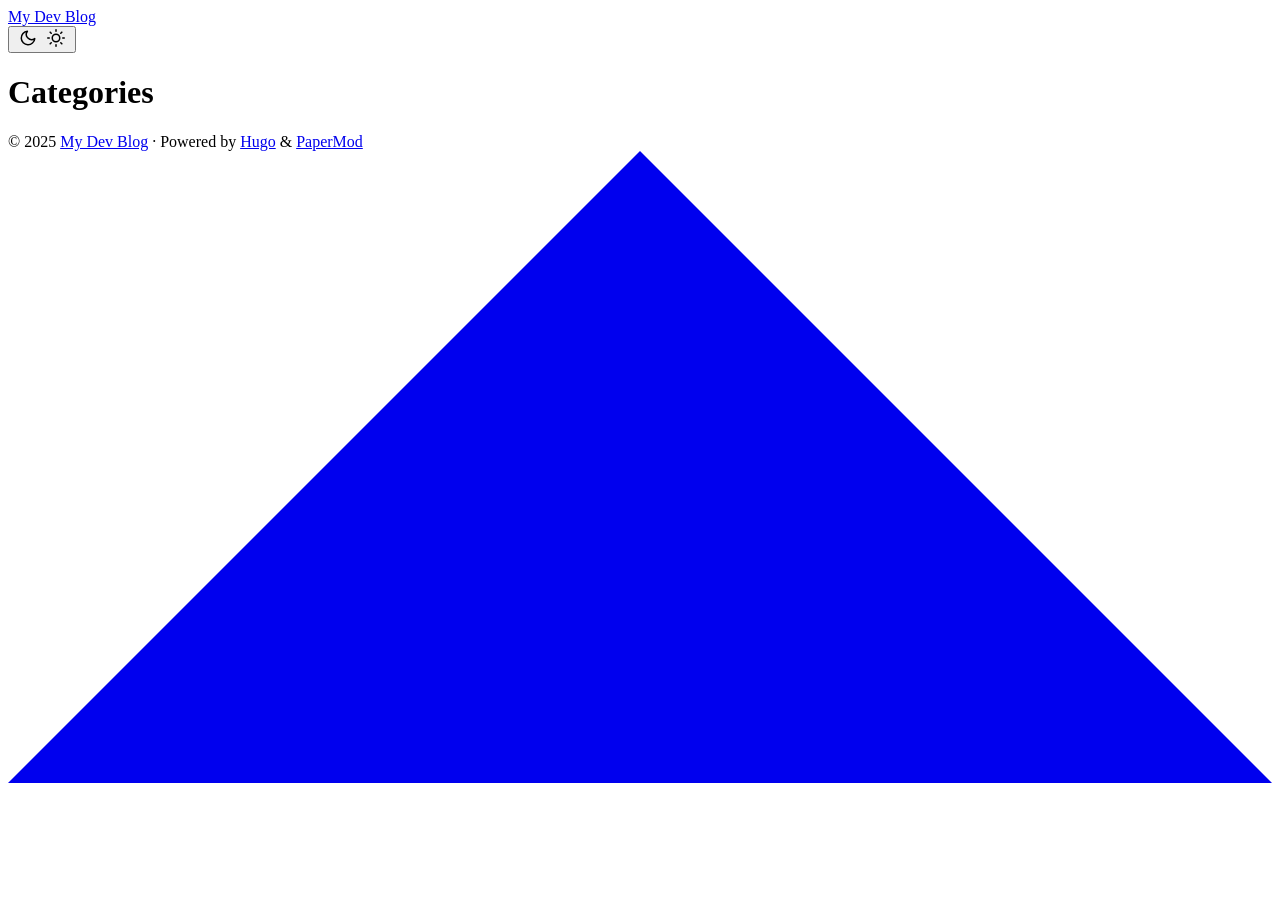
==== categories/index.html @ 0d805c3a "init commit" ====
<!DOCTYPE html>
<html lang="en" dir="auto">

<head><script src="/livereload.js?mindelay=10&amp;v=2&amp;port=1313&amp;path=livereload" data-no-instant defer></script><meta charset="utf-8">
<meta http-equiv="X-UA-Compatible" content="IE=edge">
<meta name="viewport" content="width=device-width, initial-scale=1, shrink-to-fit=no">
<meta name="robots" content="noindex, nofollow">
<title>Categories | My Dev Blog</title>
<meta name="keywords" content="">
<meta name="description" content="">
<meta name="author" content="">
<link rel="canonical" href="http://localhost:1313/categories/">
<link crossorigin="anonymous" href="/assets/css/stylesheet.36819bea596090d8b48cf10d9831382996197aa7e4fc86f792f7c08c9ca4d23b.css" integrity="sha256-NoGb6llgkNi0jPENmDE4KZYZeqfk/Ib3kvfAjJyk0js=" rel="preload stylesheet" as="style">
<link rel="icon" href="http://localhost:1313/favicon.ico">
<link rel="icon" type="image/png" sizes="16x16" href="http://localhost:1313/favicon-16x16.png">
<link rel="icon" type="image/png" sizes="32x32" href="http://localhost:1313/favicon-32x32.png">
<link rel="apple-touch-icon" href="http://localhost:1313/apple-touch-icon.png">
<link rel="mask-icon" href="http://localhost:1313/safari-pinned-tab.svg">
<meta name="theme-color" content="#2e2e33">
<meta name="msapplication-TileColor" content="#2e2e33">
<link rel="alternate" type="application/rss+xml" href="http://localhost:1313/categories/index.xml">
<link rel="alternate" hreflang="en" href="http://localhost:1313/categories/">
<noscript>
    <style>
        #theme-toggle,
        .top-link {
            display: none;
        }

    </style>
    <style>
        @media (prefers-color-scheme: dark) {
            :root {
                --theme: rgb(29, 30, 32);
                --entry: rgb(46, 46, 51);
                --primary: rgb(218, 218, 219);
                --secondary: rgb(155, 156, 157);
                --tertiary: rgb(65, 66, 68);
                --content: rgb(196, 196, 197);
                --code-block-bg: rgb(46, 46, 51);
                --code-bg: rgb(55, 56, 62);
                --border: rgb(51, 51, 51);
            }

            .list {
                background: var(--theme);
            }

            .list:not(.dark)::-webkit-scrollbar-track {
                background: 0 0;
            }

            .list:not(.dark)::-webkit-scrollbar-thumb {
                border-color: var(--theme);
            }
        }

    </style>
</noscript>
</head>

<body class="list" id="top">
<script>
    if (localStorage.getItem("pref-theme") === "dark") {
        document.body.classList.add('dark');
    } else if (localStorage.getItem("pref-theme") === "light") {
        document.body.classList.remove('dark')
    } else if (window.matchMedia('(prefers-color-scheme: dark)').matches) {
        document.body.classList.add('dark');
    }

</script>

<header class="header">
    <nav class="nav">
        <div class="logo">
            <a href="http://localhost:1313/" accesskey="h" title="My Dev Blog (Alt + H)">My Dev Blog</a>
            <div class="logo-switches">
                <button id="theme-toggle" accesskey="t" title="(Alt + T)" aria-label="Toggle theme">
                    <svg id="moon" xmlns="http://www.w3.org/2000/svg" width="24" height="18" viewBox="0 0 24 24"
                        fill="none" stroke="currentColor" stroke-width="2" stroke-linecap="round"
                        stroke-linejoin="round">
                        <path d="M21 12.79A9 9 0 1 1 11.21 3 7 7 0 0 0 21 12.79z"></path>
                    </svg>
                    <svg id="sun" xmlns="http://www.w3.org/2000/svg" width="24" height="18" viewBox="0 0 24 24"
                        fill="none" stroke="currentColor" stroke-width="2" stroke-linecap="round"
                        stroke-linejoin="round">
                        <circle cx="12" cy="12" r="5"></circle>
                        <line x1="12" y1="1" x2="12" y2="3"></line>
                        <line x1="12" y1="21" x2="12" y2="23"></line>
                        <line x1="4.22" y1="4.22" x2="5.64" y2="5.64"></line>
                        <line x1="18.36" y1="18.36" x2="19.78" y2="19.78"></line>
                        <line x1="1" y1="12" x2="3" y2="12"></line>
                        <line x1="21" y1="12" x2="23" y2="12"></line>
                        <line x1="4.22" y1="19.78" x2="5.64" y2="18.36"></line>
                        <line x1="18.36" y1="5.64" x2="19.78" y2="4.22"></line>
                    </svg>
                </button>
            </div>
        </div>
        <ul id="menu">
        </ul>
    </nav>
</header>
<main class="main">
<header class="page-header">
    <h1>Categories</h1>
</header>

<ul class="terms-tags">
</ul>
    </main>
    
<footer class="footer">
        <span>&copy; 2025 <a href="http://localhost:1313/">My Dev Blog</a></span> · 

    <span>
        Powered by
        <a href="https://gohugo.io/" rel="noopener noreferrer" target="_blank">Hugo</a> &
        <a href="https://github.com/adityatelange/hugo-PaperMod/" rel="noopener" target="_blank">PaperMod</a>
    </span>
</footer>
<a href="#top" aria-label="go to top" title="Go to Top (Alt + G)" class="top-link" id="top-link" accesskey="g">
    <svg xmlns="http://www.w3.org/2000/svg" viewBox="0 0 12 6" fill="currentColor">
        <path d="M12 6H0l6-6z" />
    </svg>
</a>

<script>
    let menu = document.getElementById('menu')
    if (menu) {
        menu.scrollLeft = localStorage.getItem("menu-scroll-position");
        menu.onscroll = function () {
            localStorage.setItem("menu-scroll-position", menu.scrollLeft);
        }
    }

    document.querySelectorAll('a[href^="#"]').forEach(anchor => {
        anchor.addEventListener("click", function (e) {
            e.preventDefault();
            var id = this.getAttribute("href").substr(1);
            if (!window.matchMedia('(prefers-reduced-motion: reduce)').matches) {
                document.querySelector(`[id='${decodeURIComponent(id)}']`).scrollIntoView({
                    behavior: "smooth"
                });
            } else {
                document.querySelector(`[id='${decodeURIComponent(id)}']`).scrollIntoView();
            }
            if (id === "top") {
                history.replaceState(null, null, " ");
            } else {
                history.pushState(null, null, `#${id}`);
            }
        });
    });

</script>
<script>
    var mybutton = document.getElementById("top-link");
    window.onscroll = function () {
        if (document.body.scrollTop > 800 || document.documentElement.scrollTop > 800) {
            mybutton.style.visibility = "visible";
            mybutton.style.opacity = "1";
        } else {
            mybutton.style.visibility = "hidden";
            mybutton.style.opacity = "0";
        }
    };

</script>
<script>
    document.getElementById("theme-toggle").addEventListener("click", () => {
        if (document.body.className.includes("dark")) {
            document.body.classList.remove('dark');
            localStorage.setItem("pref-theme", 'light');
        } else {
            document.body.classList.add('dark');
            localStorage.setItem("pref-theme", 'dark');
        }
    })

</script>
</body>

</html>
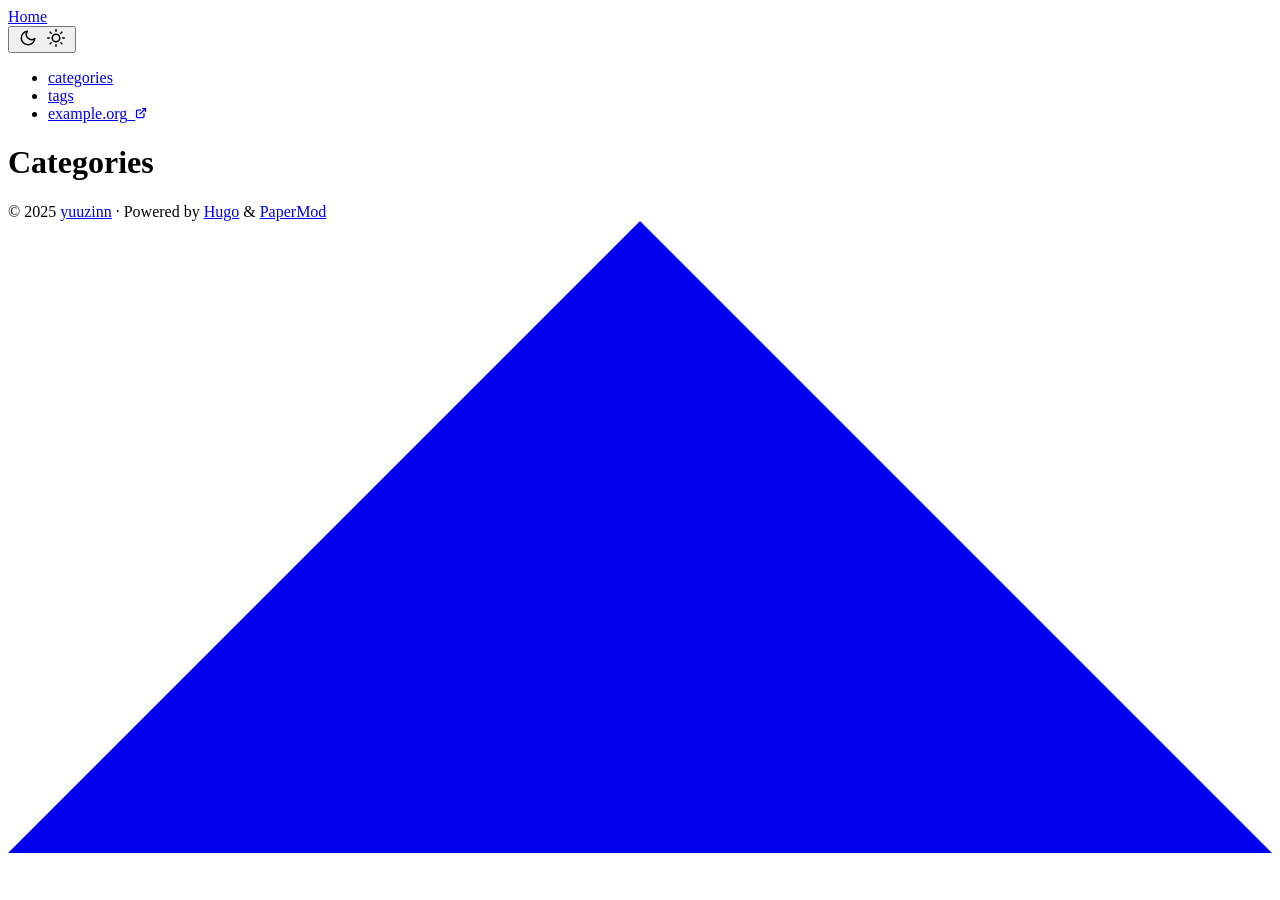
==== commit 81eaf5a8: "test 1" ====
--- a/categories/index.html
+++ b/categories/index.html
@@ -1,185 +1,8 @@
-<!DOCTYPE html>
-<html lang="en" dir="auto">
-
-<head><script src="/livereload.js?mindelay=10&amp;v=2&amp;port=1313&amp;path=livereload" data-no-instant defer></script><meta charset="utf-8">
-<meta http-equiv="X-UA-Compatible" content="IE=edge">
-<meta name="viewport" content="width=device-width, initial-scale=1, shrink-to-fit=no">
-<meta name="robots" content="noindex, nofollow">
-<title>Categories | My Dev Blog</title>
-<meta name="keywords" content="">
-<meta name="description" content="">
-<meta name="author" content="">
-<link rel="canonical" href="http://localhost:1313/categories/">
-<link crossorigin="anonymous" href="/assets/css/stylesheet.36819bea596090d8b48cf10d9831382996197aa7e4fc86f792f7c08c9ca4d23b.css" integrity="sha256-NoGb6llgkNi0jPENmDE4KZYZeqfk/Ib3kvfAjJyk0js=" rel="preload stylesheet" as="style">
-<link rel="icon" href="http://localhost:1313/favicon.ico">
-<link rel="icon" type="image/png" sizes="16x16" href="http://localhost:1313/favicon-16x16.png">
-<link rel="icon" type="image/png" sizes="32x32" href="http://localhost:1313/favicon-32x32.png">
-<link rel="apple-touch-icon" href="http://localhost:1313/apple-touch-icon.png">
-<link rel="mask-icon" href="http://localhost:1313/safari-pinned-tab.svg">
-<meta name="theme-color" content="#2e2e33">
-<meta name="msapplication-TileColor" content="#2e2e33">
-<link rel="alternate" type="application/rss+xml" href="http://localhost:1313/categories/index.xml">
-<link rel="alternate" hreflang="en" href="http://localhost:1313/categories/">
-<noscript>
-    <style>
-        #theme-toggle,
-        .top-link {
-            display: none;
-        }
-
-    </style>
-    <style>
-        @media (prefers-color-scheme: dark) {
-            :root {
-                --theme: rgb(29, 30, 32);
-                --entry: rgb(46, 46, 51);
-                --primary: rgb(218, 218, 219);
-                --secondary: rgb(155, 156, 157);
-                --tertiary: rgb(65, 66, 68);
-                --content: rgb(196, 196, 197);
-                --code-block-bg: rgb(46, 46, 51);
-                --code-bg: rgb(55, 56, 62);
-                --border: rgb(51, 51, 51);
-            }
-
-            .list {
-                background: var(--theme);
-            }
-
-            .list:not(.dark)::-webkit-scrollbar-track {
-                background: 0 0;
-            }
-
-            .list:not(.dark)::-webkit-scrollbar-thumb {
-                border-color: var(--theme);
-            }
-        }
-
-    </style>
-</noscript>
-</head>
-
-<body class="list" id="top">
-<script>
-    if (localStorage.getItem("pref-theme") === "dark") {
-        document.body.classList.add('dark');
-    } else if (localStorage.getItem("pref-theme") === "light") {
-        document.body.classList.remove('dark')
-    } else if (window.matchMedia('(prefers-color-scheme: dark)').matches) {
-        document.body.classList.add('dark');
-    }
-
-</script>
-
-<header class="header">
-    <nav class="nav">
-        <div class="logo">
-            <a href="http://localhost:1313/" accesskey="h" title="My Dev Blog (Alt + H)">My Dev Blog</a>
-            <div class="logo-switches">
-                <button id="theme-toggle" accesskey="t" title="(Alt + T)" aria-label="Toggle theme">
-                    <svg id="moon" xmlns="http://www.w3.org/2000/svg" width="24" height="18" viewBox="0 0 24 24"
-                        fill="none" stroke="currentColor" stroke-width="2" stroke-linecap="round"
-                        stroke-linejoin="round">
-                        <path d="M21 12.79A9 9 0 1 1 11.21 3 7 7 0 0 0 21 12.79z"></path>
-                    </svg>
-                    <svg id="sun" xmlns="http://www.w3.org/2000/svg" width="24" height="18" viewBox="0 0 24 24"
-                        fill="none" stroke="currentColor" stroke-width="2" stroke-linecap="round"
-                        stroke-linejoin="round">
-                        <circle cx="12" cy="12" r="5"></circle>
-                        <line x1="12" y1="1" x2="12" y2="3"></line>
-                        <line x1="12" y1="21" x2="12" y2="23"></line>
-                        <line x1="4.22" y1="4.22" x2="5.64" y2="5.64"></line>
-                        <line x1="18.36" y1="18.36" x2="19.78" y2="19.78"></line>
-                        <line x1="1" y1="12" x2="3" y2="12"></line>
-                        <line x1="21" y1="12" x2="23" y2="12"></line>
-                        <line x1="4.22" y1="19.78" x2="5.64" y2="18.36"></line>
-                        <line x1="18.36" y1="5.64" x2="19.78" y2="4.22"></line>
-                    </svg>
-                </button>
-            </div>
-        </div>
-        <ul id="menu">
-        </ul>
-    </nav>
-</header>
-<main class="main">
-<header class="page-header">
-    <h1>Categories</h1>
-</header>
-
-<ul class="terms-tags">
-</ul>
-    </main>
-    
-<footer class="footer">
-        <span>&copy; 2025 <a href="http://localhost:1313/">My Dev Blog</a></span> · 
-
-    <span>
-        Powered by
-        <a href="https://gohugo.io/" rel="noopener noreferrer" target="_blank">Hugo</a> &
-        <a href="https://github.com/adityatelange/hugo-PaperMod/" rel="noopener" target="_blank">PaperMod</a>
-    </span>
-</footer>
-<a href="#top" aria-label="go to top" title="Go to Top (Alt + G)" class="top-link" id="top-link" accesskey="g">
-    <svg xmlns="http://www.w3.org/2000/svg" viewBox="0 0 12 6" fill="currentColor">
-        <path d="M12 6H0l6-6z" />
-    </svg>
-</a>
-
-<script>
-    let menu = document.getElementById('menu')
-    if (menu) {
-        menu.scrollLeft = localStorage.getItem("menu-scroll-position");
-        menu.onscroll = function () {
-            localStorage.setItem("menu-scroll-position", menu.scrollLeft);
-        }
-    }
-
-    document.querySelectorAll('a[href^="#"]').forEach(anchor => {
-        anchor.addEventListener("click", function (e) {
-            e.preventDefault();
-            var id = this.getAttribute("href").substr(1);
-            if (!window.matchMedia('(prefers-reduced-motion: reduce)').matches) {
-                document.querySelector(`[id='${decodeURIComponent(id)}']`).scrollIntoView({
-                    behavior: "smooth"
-                });
-            } else {
-                document.querySelector(`[id='${decodeURIComponent(id)}']`).scrollIntoView();
-            }
-            if (id === "top") {
-                history.replaceState(null, null, " ");
-            } else {
-                history.pushState(null, null, `#${id}`);
-            }
-        });
-    });
-
-</script>
-<script>
-    var mybutton = document.getElementById("top-link");
-    window.onscroll = function () {
-        if (document.body.scrollTop > 800 || document.documentElement.scrollTop > 800) {
-            mybutton.style.visibility = "visible";
-            mybutton.style.opacity = "1";
-        } else {
-            mybutton.style.visibility = "hidden";
-            mybutton.style.opacity = "0";
-        }
-    };
-
-</script>
-<script>
-    document.getElementById("theme-toggle").addEventListener("click", () => {
-        if (document.body.className.includes("dark")) {
-            document.body.classList.remove('dark');
-            localStorage.setItem("pref-theme", 'light');
-        } else {
-            document.body.classList.add('dark');
-            localStorage.setItem("pref-theme", 'dark');
-        }
-    })
-
-</script>
-</body>
-
-</html>
+<!doctype html><html lang=en dir=auto><head><meta charset=utf-8><meta http-equiv=X-UA-Compatible content="IE=edge"><meta name=viewport content="width=device-width,initial-scale=1,shrink-to-fit=no"><meta name=robots content="index, follow"><title>Categories | yuuzinn</title><meta name=keywords content><meta name=description content="yuuzinn description"><meta name=author content="Me"><link rel=canonical href=https://yuuzinn.github.io/categories/><meta name=google-site-verification content="XYZabc"><meta name=yandex-verification content="XYZabc"><meta name=msvalidate.01 content="XYZabc"><link crossorigin=anonymous href=/assets/css/stylesheet.36819bea596090d8b48cf10d9831382996197aa7e4fc86f792f7c08c9ca4d23b.css integrity="sha256-NoGb6llgkNi0jPENmDE4KZYZeqfk/Ib3kvfAjJyk0js=" rel="preload stylesheet" as=style><link rel=icon href=https://yuuzinn.github.io/%3Clink%20/%20abs%20url%3E><link rel=icon type=image/png sizes=16x16 href=https://yuuzinn.github.io/%3Clink%20/%20abs%20url%3E><link rel=icon type=image/png sizes=32x32 href=https://yuuzinn.github.io/%3Clink%20/%20abs%20url%3E><link rel=apple-touch-icon href=https://yuuzinn.github.io/%3Clink%20/%20abs%20url%3E><link rel=mask-icon href=https://yuuzinn.github.io/%3Clink%20/%20abs%20url%3E><meta name=theme-color content="#2e2e33"><meta name=msapplication-TileColor content="#2e2e33"><link rel=alternate type=application/rss+xml href=https://yuuzinn.github.io/categories/index.xml><link rel=alternate hreflang=en href=https://yuuzinn.github.io/categories/><noscript><style>#theme-toggle,.top-link{display:none}</style><style>@media(prefers-color-scheme:dark){:root{--theme:rgb(29, 30, 32);--entry:rgb(46, 46, 51);--primary:rgb(218, 218, 219);--secondary:rgb(155, 156, 157);--tertiary:rgb(65, 66, 68);--content:rgb(196, 196, 197);--code-block-bg:rgb(46, 46, 51);--code-bg:rgb(55, 56, 62);--border:rgb(51, 51, 51)}.list{background:var(--theme)}.list:not(.dark)::-webkit-scrollbar-track{background:0 0}.list:not(.dark)::-webkit-scrollbar-thumb{border-color:var(--theme)}}</style></noscript><meta property="og:url" content="https://yuuzinn.github.io/categories/"><meta property="og:site_name" content="yuuzinn"><meta property="og:title" content="Categories"><meta property="og:description" content="yuuzinn description"><meta property="og:locale" content="en"><meta property="og:type" content="website"><meta property="og:image" content="https://yuuzinn.github.io/%3Clink%20or%20path%20of%20image%20for%20opengraph,%20twitter-cards%3E"><meta name=twitter:card content="summary_large_image"><meta name=twitter:image content="https://yuuzinn.github.io/%3Clink%20or%20path%20of%20image%20for%20opengraph,%20twitter-cards%3E"><meta name=twitter:title content="Categories"><meta name=twitter:description content="yuuzinn description"></head><body class=list id=top><script>localStorage.getItem("pref-theme")==="dark"?document.body.classList.add("dark"):localStorage.getItem("pref-theme")==="light"?document.body.classList.remove("dark"):window.matchMedia("(prefers-color-scheme: dark)").matches&&document.body.classList.add("dark")</script><header class=header><nav class=nav><div class=logo><a href=https://yuuzinn.github.io/ accesskey=h title="Home (Alt + H)"><img src=https://yuuzinn.github.io/apple-touch-icon.png alt aria-label=logo height=35>Home</a><div class=logo-switches><button id=theme-toggle accesskey=t title="(Alt + T)" aria-label="Toggle theme">
+<svg id="moon" width="24" height="18" viewBox="0 0 24 24" fill="none" stroke="currentColor" stroke-width="2" stroke-linecap="round" stroke-linejoin="round"><path d="M21 12.79A9 9 0 1111.21 3 7 7 0 0021 12.79z"/></svg>
+<svg id="sun" width="24" height="18" viewBox="0 0 24 24" fill="none" stroke="currentColor" stroke-width="2" stroke-linecap="round" stroke-linejoin="round"><circle cx="12" cy="12" r="5"/><line x1="12" y1="1" x2="12" y2="3"/><line x1="12" y1="21" x2="12" y2="23"/><line x1="4.22" y1="4.22" x2="5.64" y2="5.64"/><line x1="18.36" y1="18.36" x2="19.78" y2="19.78"/><line x1="1" y1="12" x2="3" y2="12"/><line x1="21" y1="12" x2="23" y2="12"/><line x1="4.22" y1="19.78" x2="5.64" y2="18.36"/><line x1="18.36" y1="5.64" x2="19.78" y2="4.22"/></svg></button></div></div><ul id=menu><li><a href=https://yuuzinn.github.io/categories/ title=categories><span class=active>categories</span></a></li><li><a href=https://yuuzinn.github.io/tags/ title=tags><span>tags</span></a></li><li><a href=https://example.org title=example.org><span>example.org</span>&nbsp;
+<svg fill="none" shape-rendering="geometricPrecision" stroke="currentColor" stroke-linecap="round" stroke-linejoin="round" stroke-width="2.5" viewBox="0 0 24 24" height="12" width="12"><path d="M18 13v6a2 2 0 01-2 2H5a2 2 0 01-2-2V8a2 2 0 012-2h6"/><path d="M15 3h6v6"/><path d="M10 14 21 3"/></svg></a></li></ul></nav></header><main class=main><header class=page-header><h1>Categories</h1></header><ul class=terms-tags></ul></main><footer class=footer><span>&copy; 2025 <a href=https://yuuzinn.github.io/>yuuzinn</a></span> ·
+<span>Powered by
+<a href=https://gohugo.io/ rel="noopener noreferrer" target=_blank>Hugo</a> &
+<a href=https://github.com/adityatelange/hugo-PaperMod/ rel=noopener target=_blank>PaperMod</a></span></footer><a href=#top aria-label="go to top" title="Go to Top (Alt + G)" class=top-link id=top-link accesskey=g><svg viewBox="0 0 12 6" fill="currentColor"><path d="M12 6H0l6-6z"/></svg>
+</a><script>let menu=document.getElementById("menu");menu&&(menu.scrollLeft=localStorage.getItem("menu-scroll-position"),menu.onscroll=function(){localStorage.setItem("menu-scroll-position",menu.scrollLeft)}),document.querySelectorAll('a[href^="#"]').forEach(e=>{e.addEventListener("click",function(e){e.preventDefault();var t=this.getAttribute("href").substr(1);window.matchMedia("(prefers-reduced-motion: reduce)").matches?document.querySelector(`[id='${decodeURIComponent(t)}']`).scrollIntoView():document.querySelector(`[id='${decodeURIComponent(t)}']`).scrollIntoView({behavior:"smooth"}),t==="top"?history.replaceState(null,null," "):history.pushState(null,null,`#${t}`)})})</script><script>var mybutton=document.getElementById("top-link");window.onscroll=function(){document.body.scrollTop>800||document.documentElement.scrollTop>800?(mybutton.style.visibility="visible",mybutton.style.opacity="1"):(mybutton.style.visibility="hidden",mybutton.style.opacity="0")}</script><script>document.getElementById("theme-toggle").addEventListener("click",()=>{document.body.className.includes("dark")?(document.body.classList.remove("dark"),localStorage.setItem("pref-theme","light")):(document.body.classList.add("dark"),localStorage.setItem("pref-theme","dark"))})</script></body></html>
